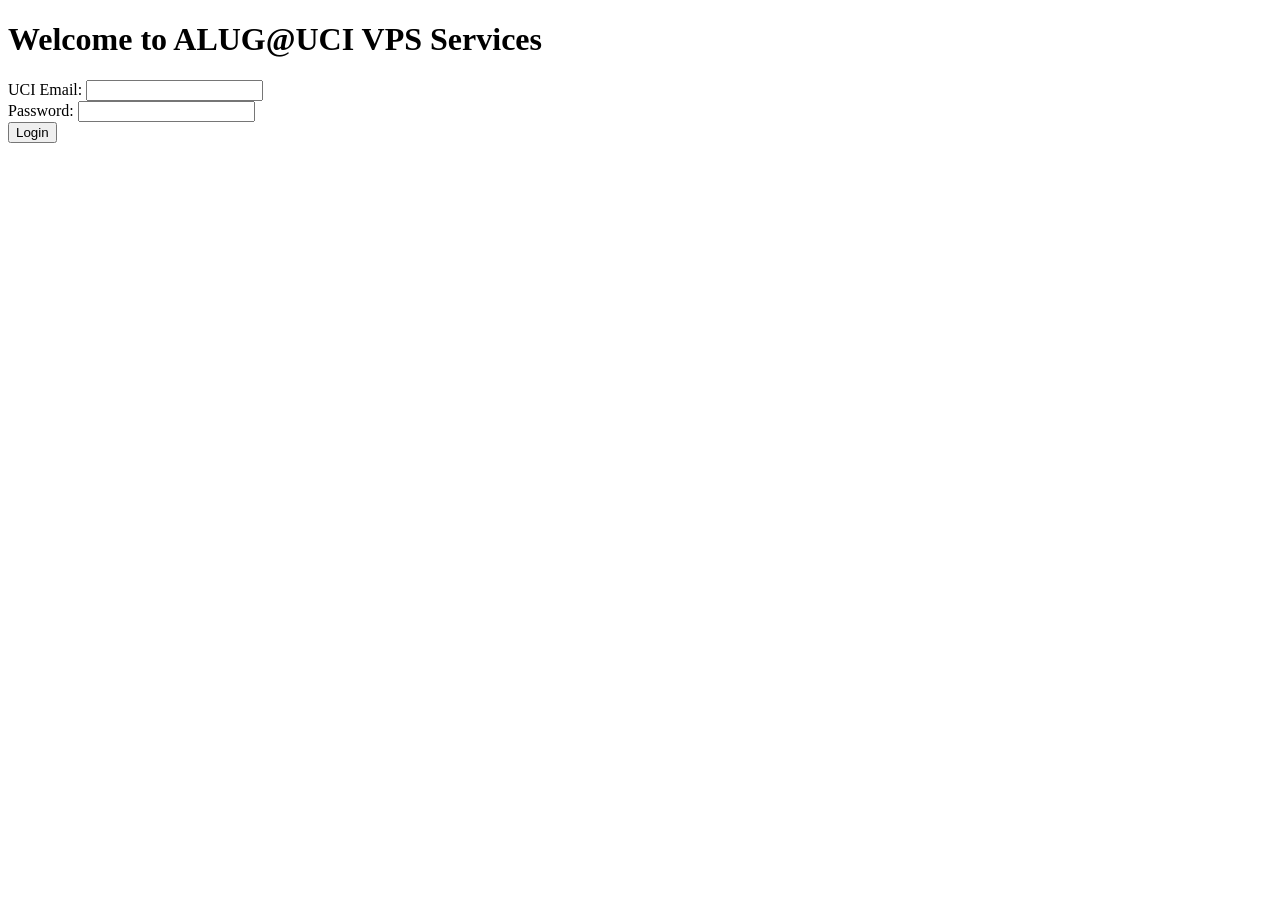
==== src/website/index.html @ 90d7e72e "Move ALUG@UCI Website to alugvps-server" ====
<!DOCTYPE html>

<html lang="en">
    <head>
        <meta charset="UTF-8">
        <meta name="viewport" content="width=device-width, initial-scale=1.0">
        <title>Login - ALUG@UCI VPS Services</title>
        <link rel="stylesheet" href="website/styles.css">
        <script src="website/core.js"></script>
    </head>

    <body>
        <div class="login-container">
            <h1>Welcome to ALUG@UCI VPS Services</h1>
            <form id="login-form">
                <div class="login-container">
                    <label for="email">UCI Email:</label>
                    <input type="text" id="email" name="email" required>
                </div>

                <div class="login-container">
                    <label for="password">Password:</label>
                    <input type="password" id="password" name="password" required>
                </div>
                
                <div class="login-container">
                    <button type="button" id="loginButton">Login</button>
                </div>
            </form>
        </div>
    </body>
</html>
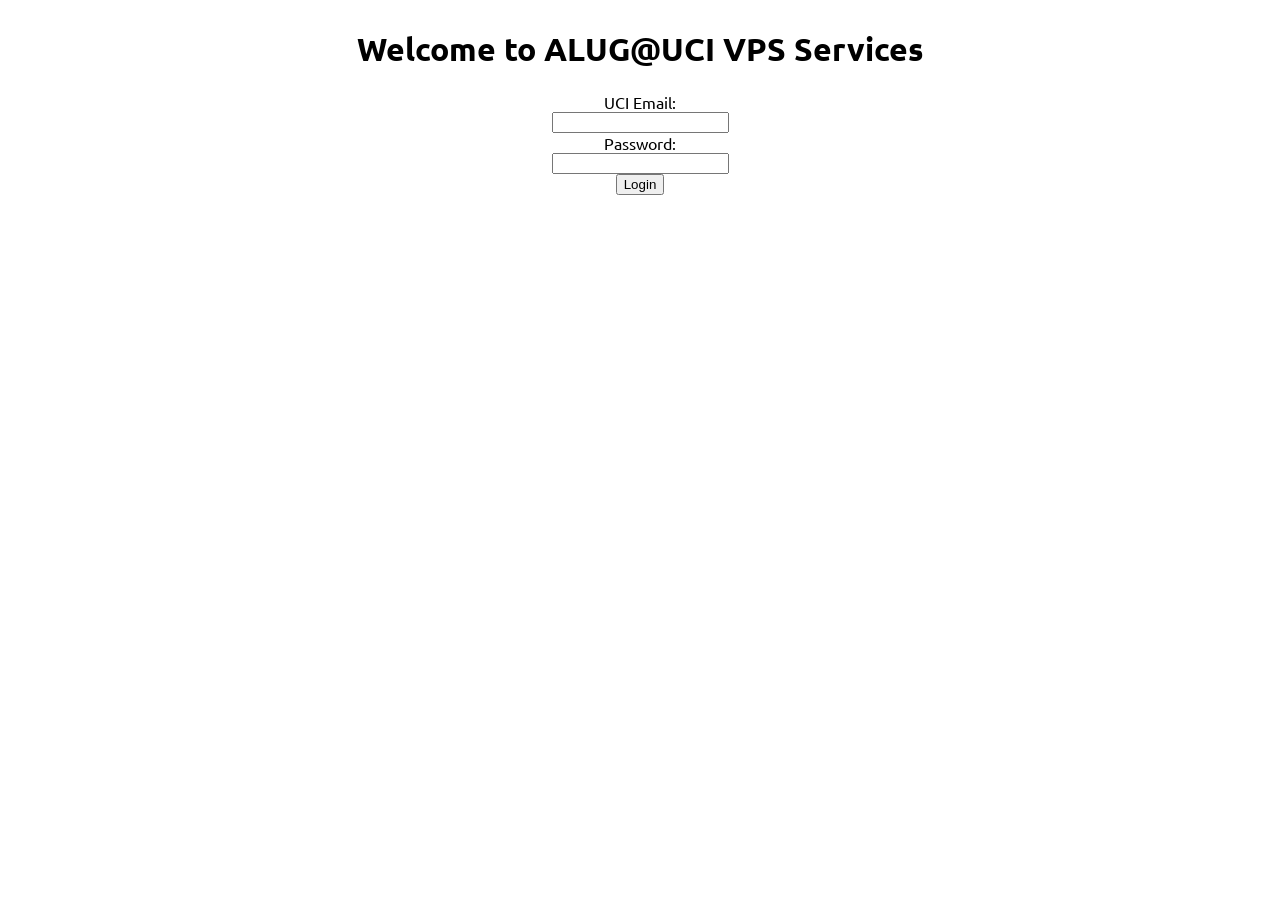
==== commit a77726d0: "Improve location placement of website files" ====
--- a/src/website/index.html
+++ b/src/website/index.html
@@ -5,8 +5,8 @@
         <meta charset="UTF-8">
         <meta name="viewport" content="width=device-width, initial-scale=1.0">
         <title>Login - ALUG@UCI VPS Services</title>
-        <link rel="stylesheet" href="website/styles.css">
-        <script src="website/core.js"></script>
+        <link rel="stylesheet" href="styles.css">
+        <script src="core.js"></script>
     </head>
 
     <body>
--- a/src/website/styles.css
+++ b/src/website/styles.css
@@ -0,0 +1,13 @@
+body {
+    display: flex;
+    justify-content: center;
+    align-items: center;
+    font-family: "Ubuntu", sans-serif;
+}
+
+.login-container {
+    display: flex;
+    justify-content: center;
+    align-items: center;
+    flex-direction: column;
+}
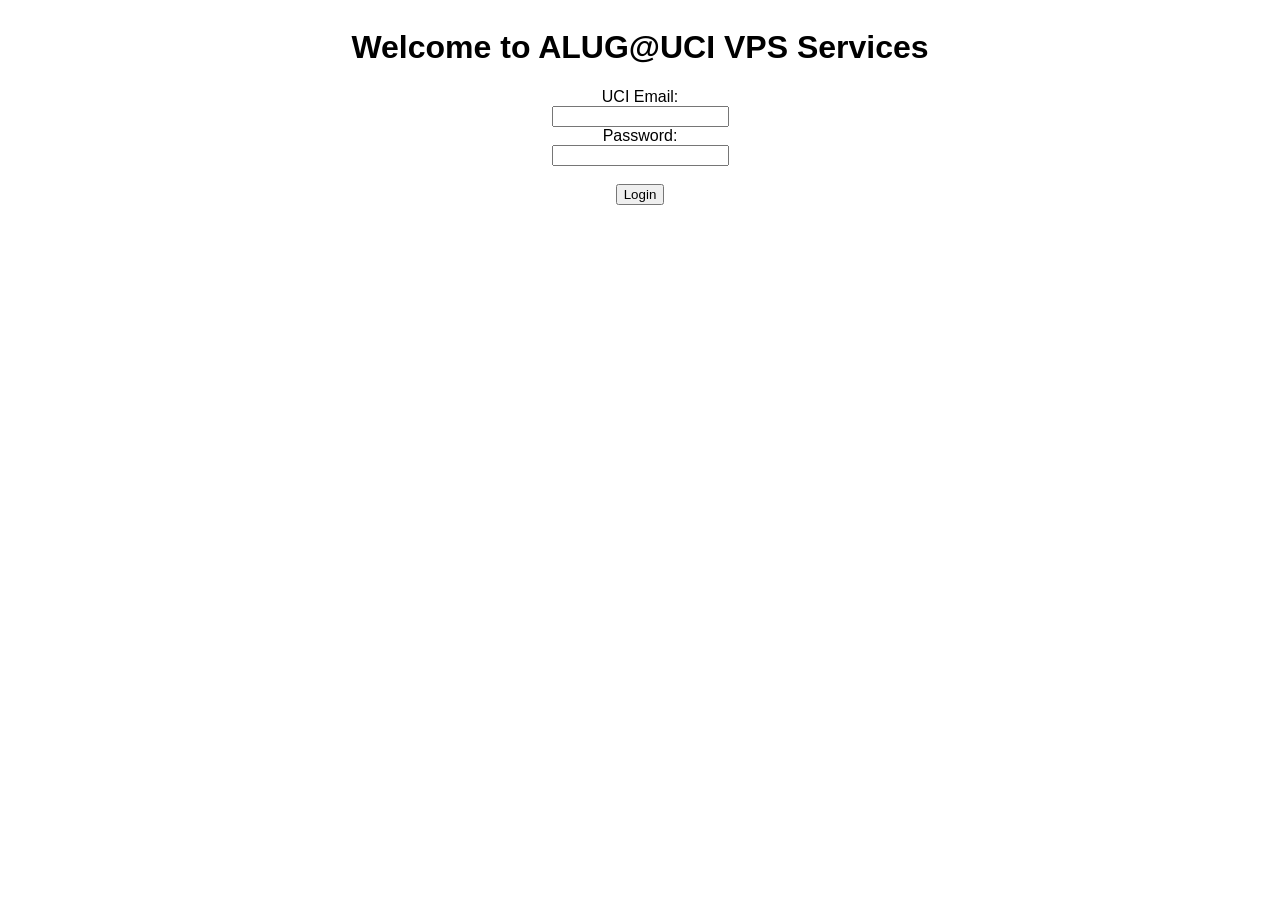
==== commit 9e8592ef: "Rename login-container to vertical-container" ====
--- a/src/website/index.html
+++ b/src/website/index.html
@@ -7,23 +7,24 @@
         <title>Login - ALUG@UCI VPS Services</title>
         <link rel="stylesheet" href="styles.css">
         <script src="core.js"></script>
+        <script src="login/login.js"></script>
     </head>
 
     <body>
-        <div class="login-container">
+        <div class="vertical-container">
             <h1>Welcome to ALUG@UCI VPS Services</h1>
             <form id="login-form">
-                <div class="login-container">
+                <div class="vertical-container">
                     <label for="email">UCI Email:</label>
                     <input type="text" id="email" name="email" required>
                 </div>
 
-                <div class="login-container">
+                <div class="vertical-container">
                     <label for="password">Password:</label>
                     <input type="password" id="password" name="password" required>
                 </div>
-                
-                <div class="login-container">
+                <br>
+                <div class="vertical-container">
                     <button type="button" id="loginButton">Login</button>
                 </div>
             </form>
--- a/src/website/styles.css
+++ b/src/website/styles.css
@@ -5,7 +5,7 @@
     font-family: "Ubuntu", sans-serif;
 }
 
-.login-container {
+.vertical-container {
     display: flex;
     justify-content: center;
     align-items: center;
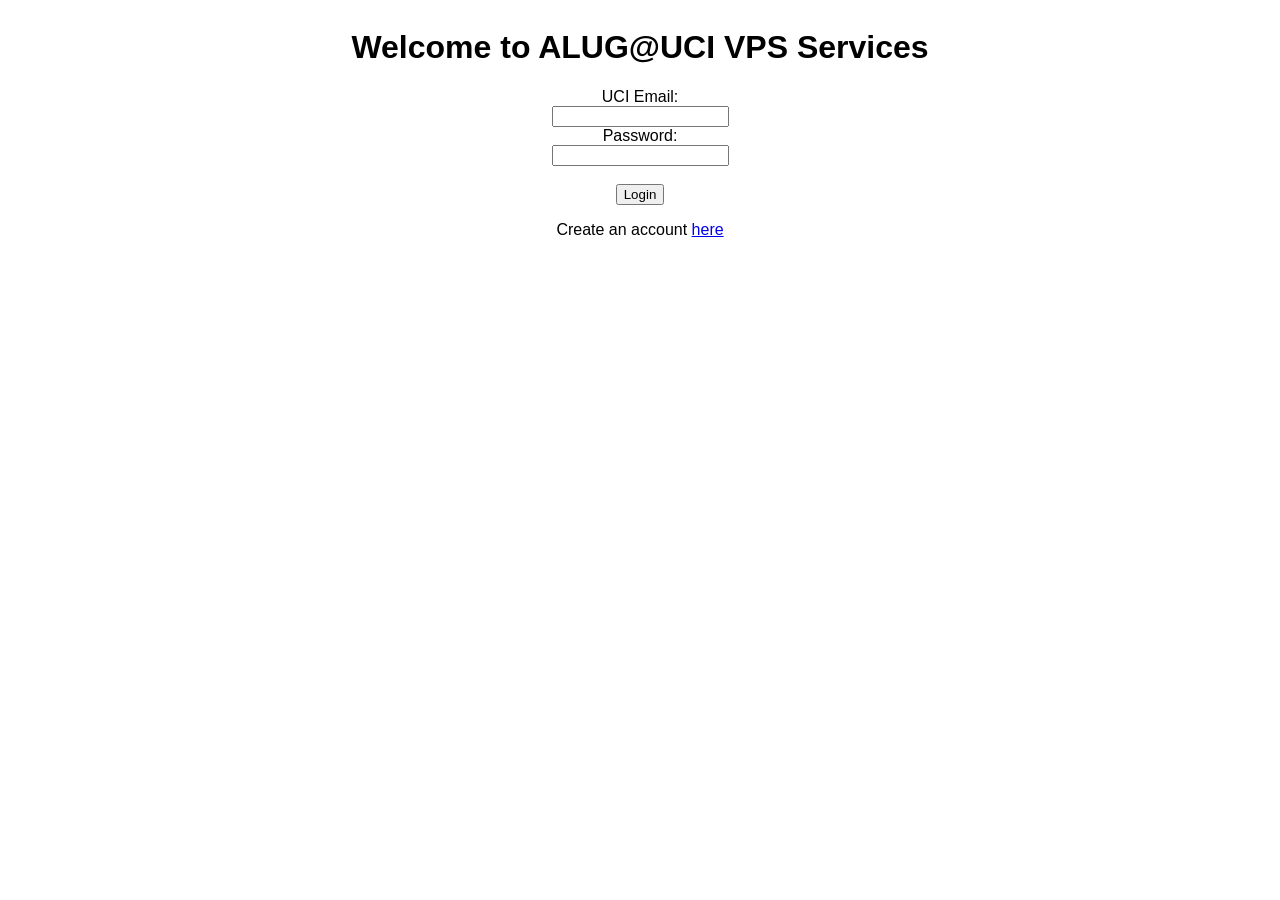
==== commit 13f34584: "Implement Account Creation page" ====
--- a/src/website/index.html
+++ b/src/website/index.html
@@ -1,11 +1,11 @@
-<!DOCTYPE html>
+<!doctype html>
 
 <html lang="en">
     <head>
-        <meta charset="UTF-8">
-        <meta name="viewport" content="width=device-width, initial-scale=1.0">
+        <meta charset="UTF-8" />
+        <meta name="viewport" content="width=device-width, initial-scale=1.0" />
         <title>Login - ALUG@UCI VPS Services</title>
-        <link rel="stylesheet" href="styles.css">
+        <link rel="stylesheet" href="styles.css" />
         <script src="core.js"></script>
         <script src="login/login.js"></script>
     </head>
@@ -16,18 +16,24 @@
             <form id="login-form">
                 <div class="vertical-container">
                     <label for="email">UCI Email:</label>
-                    <input type="text" id="email" name="email" required>
+                    <input type="text" id="email" name="email" required />
                 </div>
 
                 <div class="vertical-container">
                     <label for="password">Password:</label>
-                    <input type="password" id="password" name="password" required>
+                    <input
+                        type="password"
+                        id="password"
+                        name="password"
+                        required
+                    />
                 </div>
-                <br>
+                <br />
                 <div class="vertical-container">
                     <button type="button" id="loginButton">Login</button>
                 </div>
             </form>
+            <p>Create an account <a href="create_account.html">here</a></p>
         </div>
     </body>
-</html>+</html>
--- a/src/website/styles.css
+++ b/src/website/styles.css
@@ -10,4 +10,9 @@
     justify-content: center;
     align-items: center;
     flex-direction: column;
+}
+
+.port-entry > * {
+    flex-direction: row;
+    display: inline;
 }
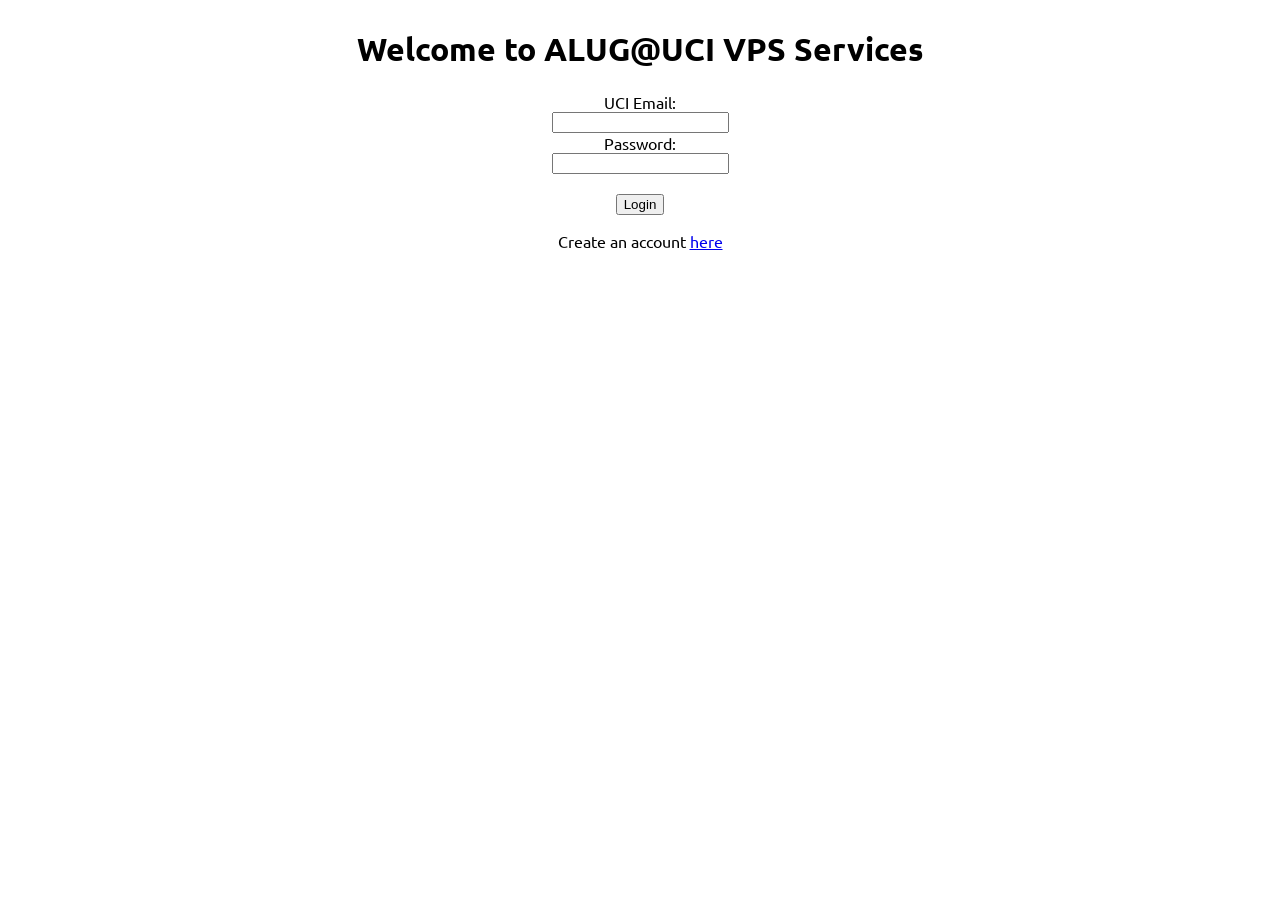
==== commit 0af00bc5: "Fix formatting for index.html" ====
--- a/src/website/index.html
+++ b/src/website/index.html
@@ -21,12 +21,7 @@
 
                 <div class="vertical-container">
                     <label for="password">Password:</label>
-                    <input
-                        type="password"
-                        id="password"
-                        name="password"
-                        required
-                    />
+                    <input type="password" id="password" name="password" required/>
                 </div>
                 <br />
                 <div class="vertical-container">
